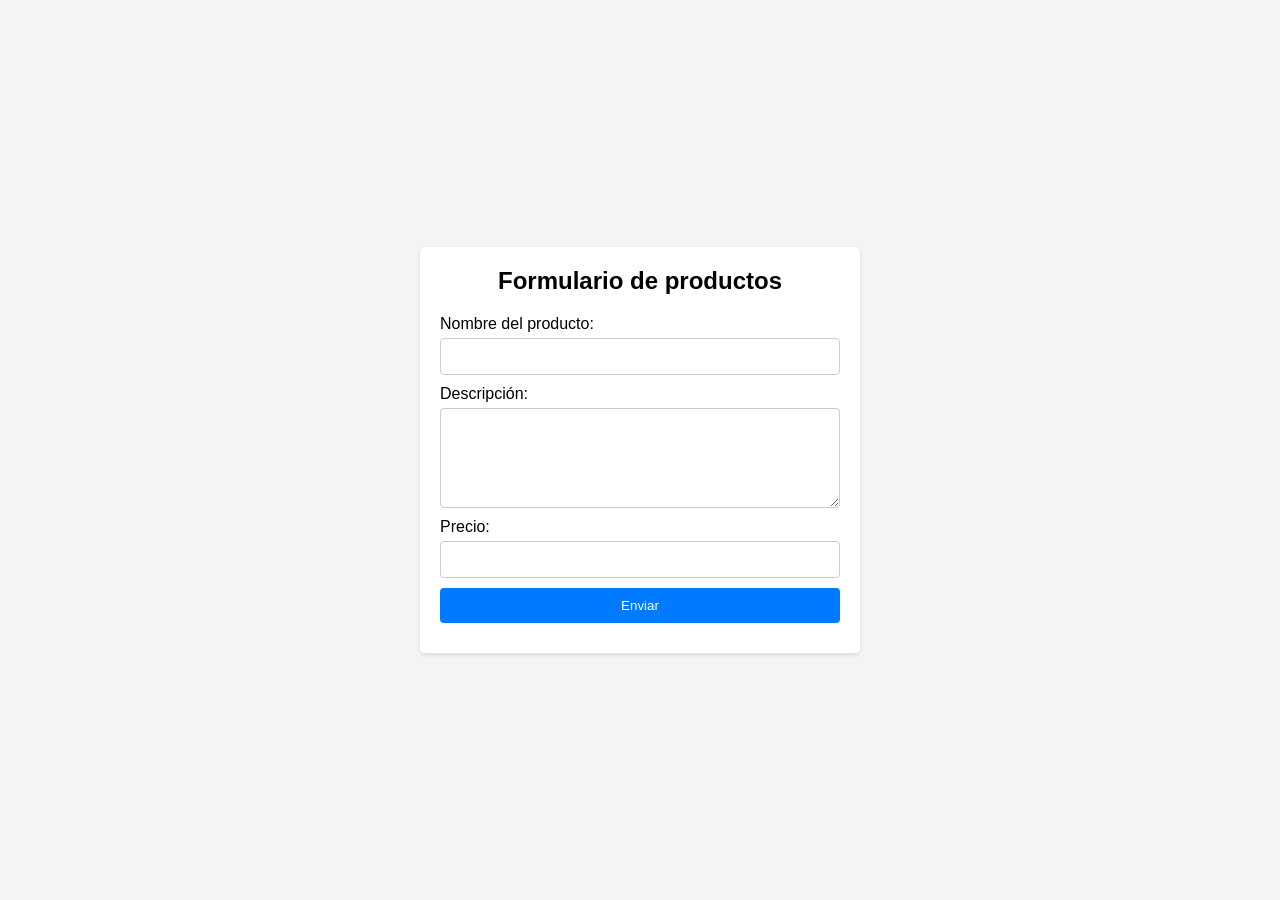
==== src/main/resources/public/products.html @ 8091f54e "baseline" ====
<!DOCTYPE html>
<html lang="es">
<head>
    <meta charset="UTF-8">
    <meta name="viewport" content="width=device-width, initial-scale=1.0">
    <title>Formulario de productos</title>
    <link rel="stylesheet" href="css/productsStyles.css">
</head>
<body>
<div class="container">
    <h2>Formulario de productos</h2>
    <form action="/products" method="post">
        <label for="name">Nombre del producto:</label>
        <input type="text" id="name" name="name">
        <label for="description">Descripción:</label>
        <textarea id="description" name="description"></textarea>
        <label for="price">Precio:</label>
        <input type="number" id="price" name="price" step="0.01">
        <button type="submit">Enviar</button>
    </form>
</div>
</body>
</html>
---- src/main/resources/public/css/productsStyles.css ----
body {
    font-family: Arial, sans-serif;
    background-color: #f4f4f4;
    margin: 0;
    padding: 0;
    display: flex;
    justify-content: center;
    align-items: center;
    height: 100vh;
}
.container {
    background-color: #fff;
    padding: 20px;
    border-radius: 5px;
    box-shadow: 0 2px 5px rgba(0, 0, 0, 0.1);
    width: 400px;
}
h2 {
    margin-top: 0;
    text-align: center;
}
form {
    display: flex;
    flex-direction: column;
}
label {
    margin-bottom: 5px;
}
input[type="text"],
textarea,
input[type="number"],
button {
    padding: 10px;
    margin-bottom: 10px;
    border: 1px solid #ccc;
    border-radius: 4px;
    box-sizing: border-box;
}
textarea {
    resize: vertical;
    min-height: 100px;
}
button {
    background-color: #007bff;
    color: #fff;
    border: none;
    cursor: pointer;
    transition: background-color 0.3s ease;
}
button:hover {
    background-color: #0056b3;
}
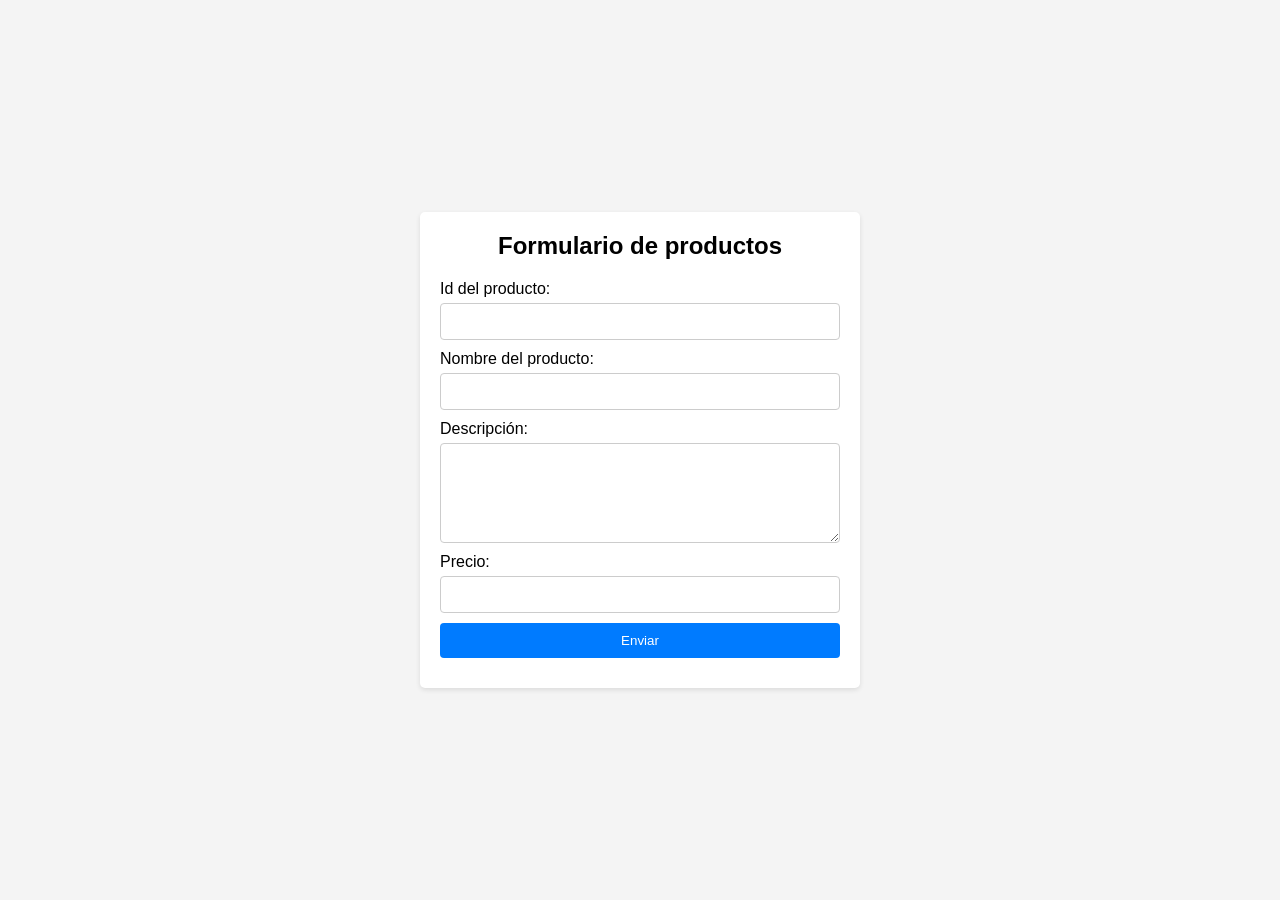
==== commit 39e439fa: "Load Classes" ====
--- a/src/main/resources/public/products.html
+++ b/src/main/resources/public/products.html
@@ -10,6 +10,8 @@
 <div class="container">
     <h2>Formulario de productos</h2>
     <form action="/products" method="post">
+        <label for="id">Id del producto:</label>
+        <input type="text" id="id" name="id">
         <label for="name">Nombre del producto:</label>
         <input type="text" id="name" name="name">
         <label for="description">Descripción:</label>
